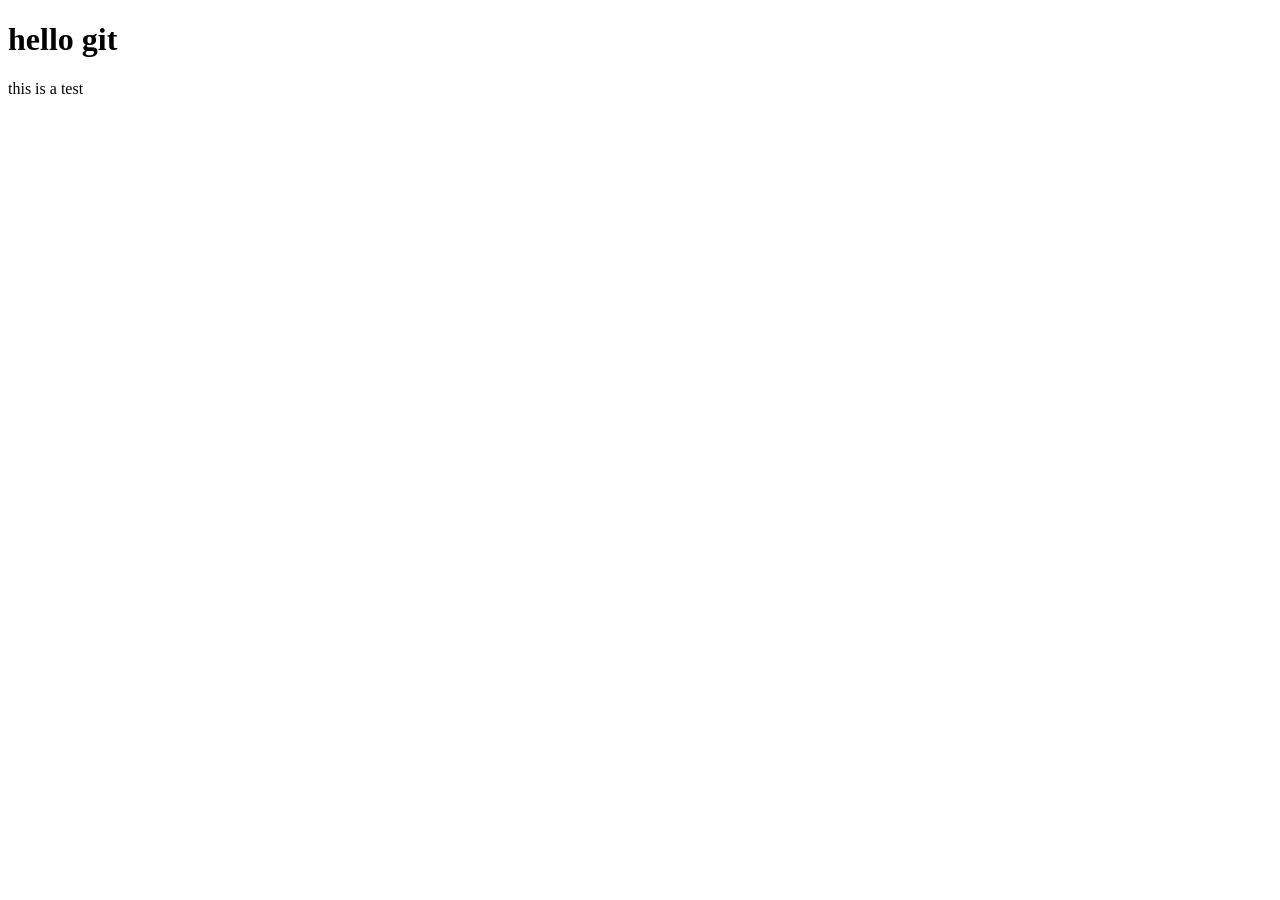
==== test.html @ dc3fa573 "test coommit" ====
<!DOCTYPE html>
<html lang="en">
<head>
    <meta charset="UTF-8">
    <meta name="viewport" content="width=device-width>, initial-scale=1.0">
    <title>Document</title>
</head>
<body>
    <h1> hello git</h1>
    <div> this is a test</div>
</body>
</html>
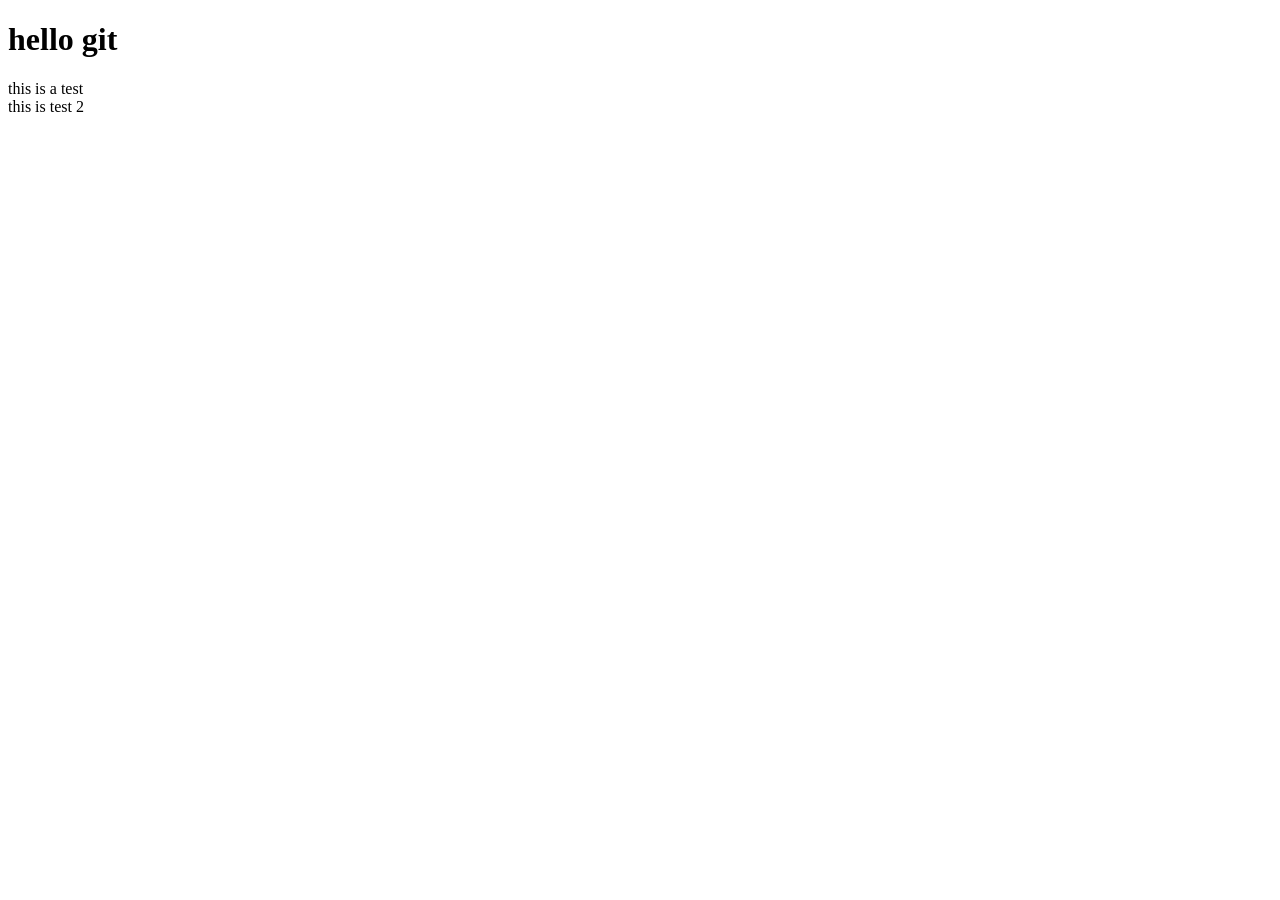
==== commit 7d731d9e: "testing more git command" ====
--- a/test.html
+++ b/test.html
@@ -8,5 +8,6 @@
 <body>
     <h1> hello git</h1>
     <div> this is a test</div>
+    <div> this is test 2 </div>
 </body>
 </html>
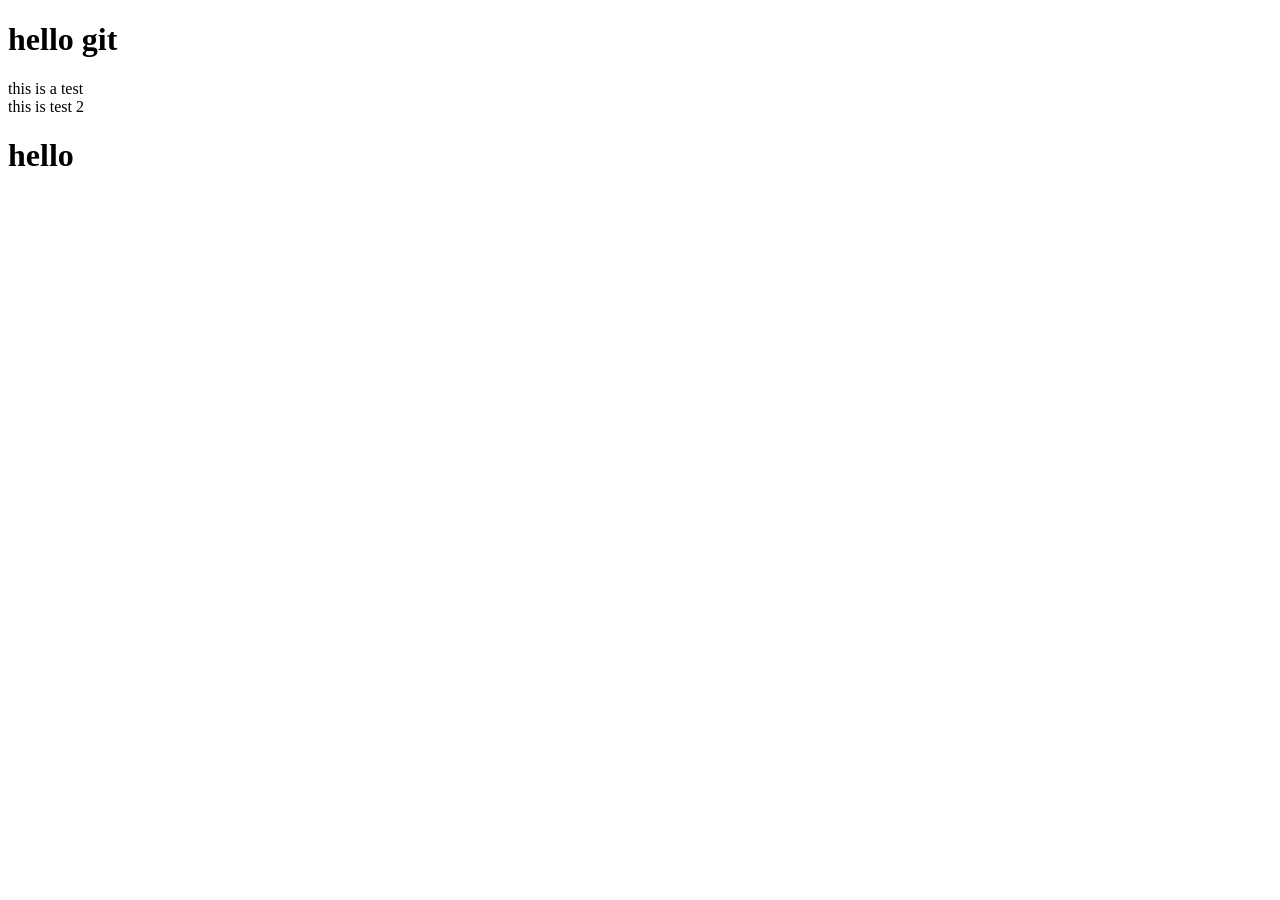
==== commit 4d31df7c: "one more commit" ====
--- a/test.html
+++ b/test.html
@@ -9,5 +9,17 @@
     <h1> hello git</h1>
     <div> this is a test</div>
     <div> this is test 2 </div>
+
+</body>
+</html>
+<!DOCTYPE html>
+<html lang="en">
+<head>
+    <meta charset="UTF-8">
+    <meta name="viewport" content="width=device-width, initial-scale=1.0">
+    <title>Document</title>
+</head>
+<body>
+    <h1> hello </h1>
 </body>
 </html>
